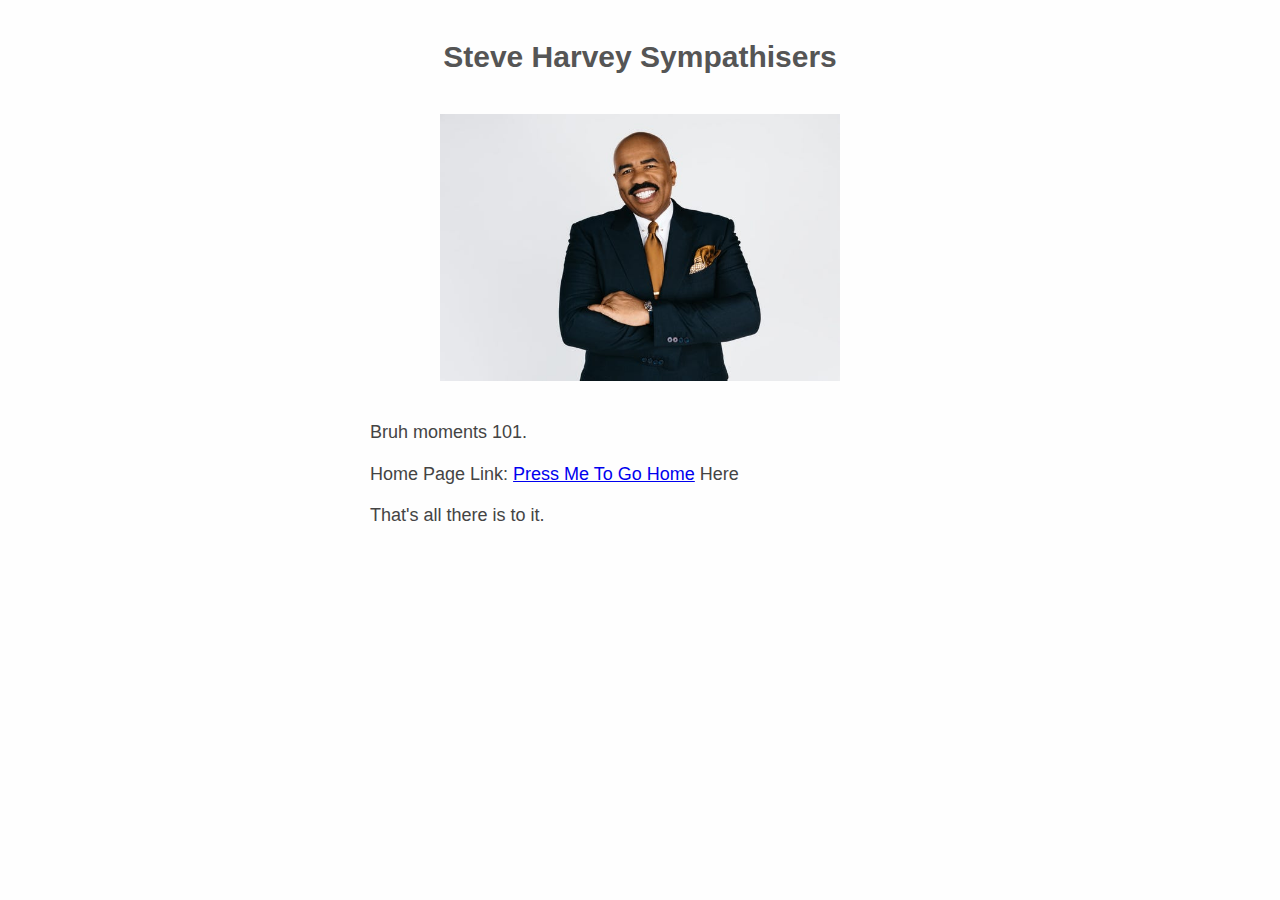
==== new-page.html @ 63f42cd9 "Add files via upload" ====
<!DOCTYPE html>
<html lang="en">

	<head>
		<meta charset="utf-8" />
		<meta name="viewport" content="width=device-width, initial-scale=1.0" />
	<title>bruh moments 101</title>
		<link rel="stylesheet" href="style.css" type="text/css" />
	</head>

	<body>

		<h1 class="main-hed">Steve Harvey Sympathisers</h1>

		<img class="logo" src="SteveHarvey.jpg">

		<p>Bruh moments 101.</p>
		<p> Home Page Link: <a href="index.html">Press Me To Go Home</a> Here </p>
   	<p>That's all there is to it.</p>

	</body>

</html>
---- style.css ----
body {
	background-color: #fefefe;
	margin: 1em auto;
	font-size: 10px;
	padding: 1em;
	text-align: center;
	font-family: "Helvetica Neue", "Helvetica", "Arial", sans-serif;
}

h1 {
	color: #555;
	font-size: 3em;
}

p {
	color: #444;
	max-width: 30em;
	width: 100%;
	text-align: left;
	margin: 1em auto;
	font-size: 1.8em;
	line-height: 1.3;
}

img.logo {
	width: 100%;
	height: auto;
	max-width: 40em;
	max-height: 40em;
	margin: 2em auto;
}
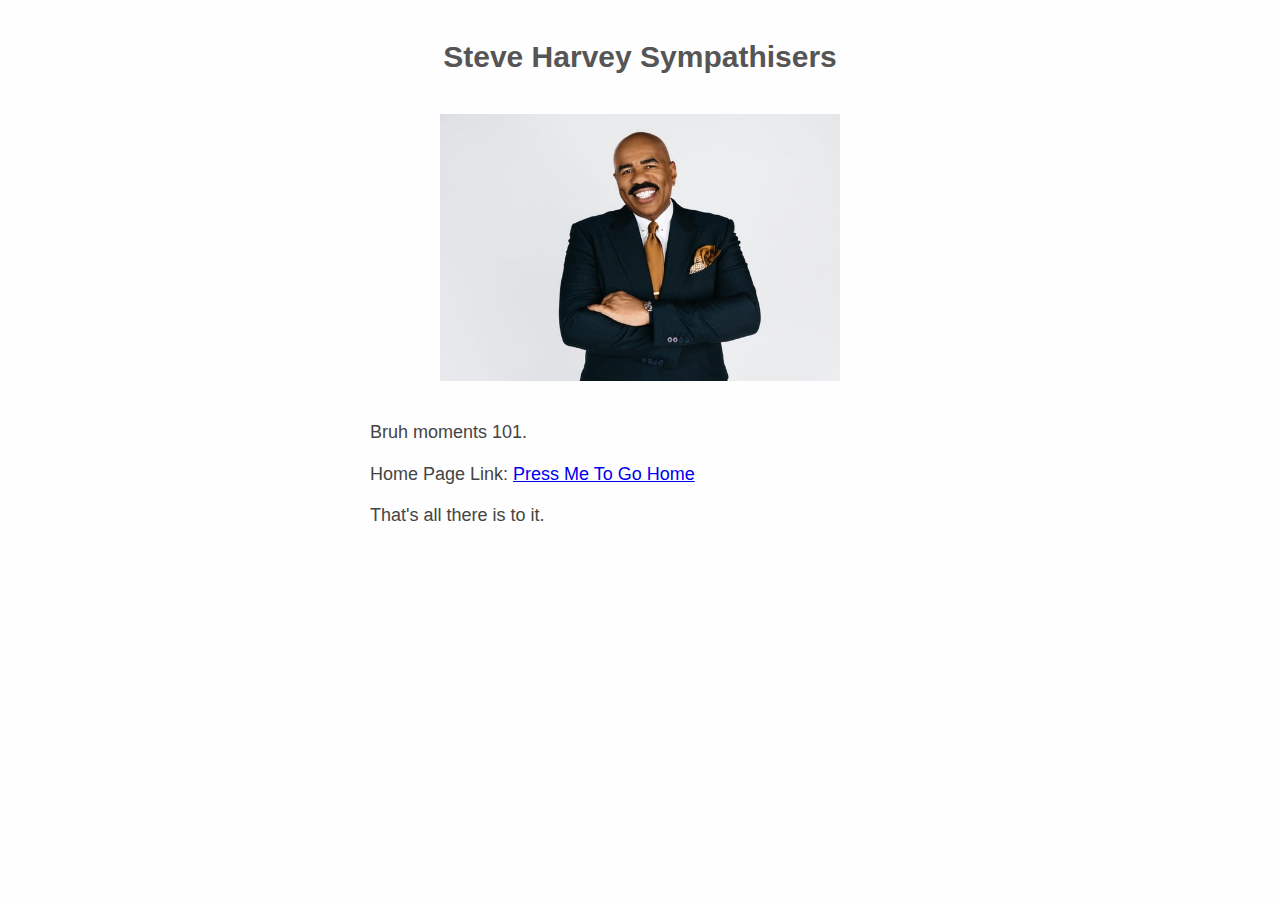
==== commit 53cd72cb: "Update new-page.html" ====
--- a/new-page.html
+++ b/new-page.html
@@ -15,7 +15,7 @@
 		<img class="logo" src="SteveHarvey.jpg">
 
 		<p>Bruh moments 101.</p>
-		<p> Home Page Link: <a href="index.html">Press Me To Go Home</a> Here </p>
+		<p> Home Page Link: <a href="index.html">Press Me To Go Home</a></p>
    	<p>That's all there is to it.</p>
 
 	</body>
